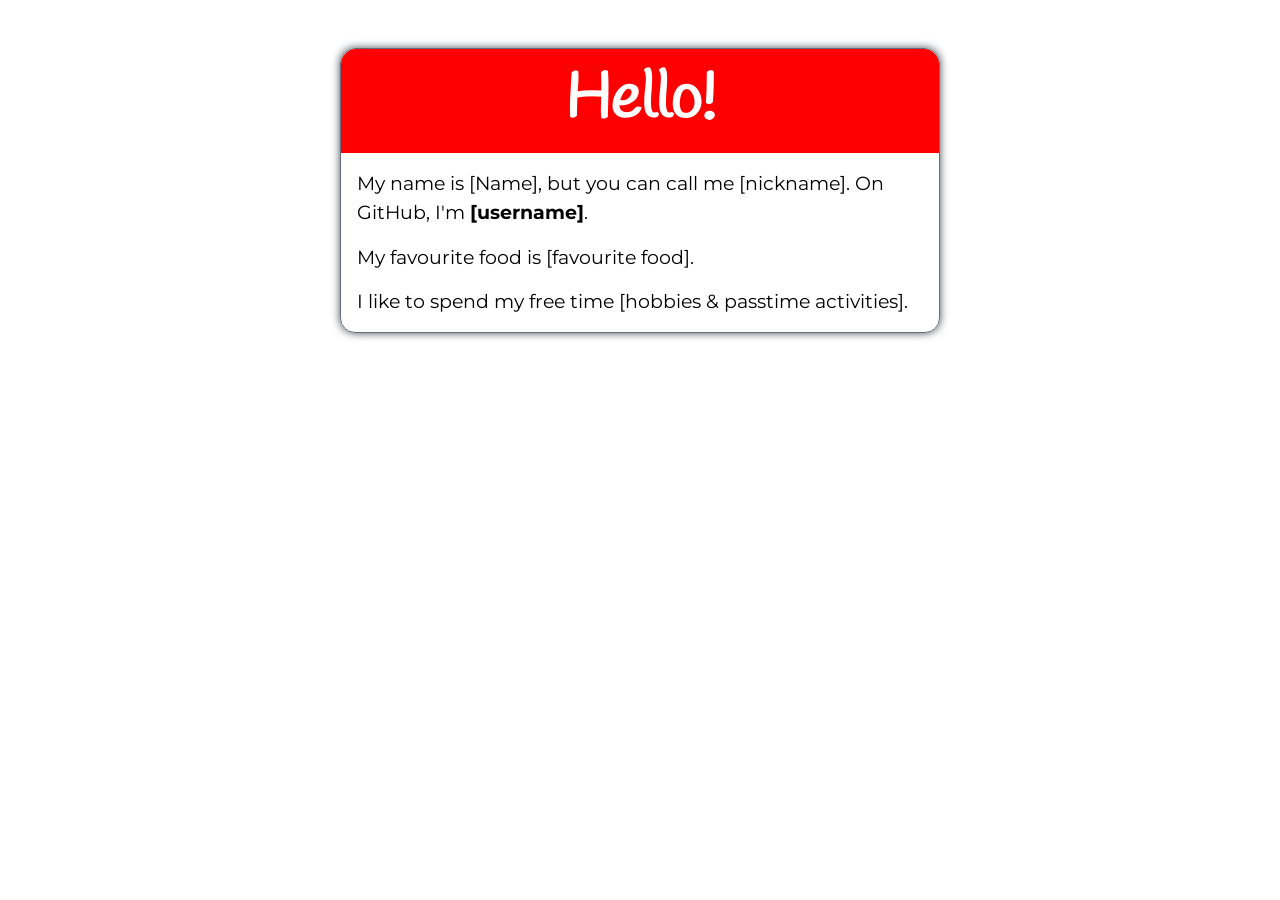
==== 02 – git & GitHub/index.html @ 87aae727 "Add files via upload" ====
<!DOCTYPE html>
<html lang="en">
	<head>
		<meta charset="utf-8">
		<meta name="viewport" content="width=device-width, initial-scale=1.0">
		<title>Hello, Git.</title>

		<!-- Make sure to change this to reflect your information! -->
		<meta name="author" content="">

		<meta name="description" content="This document is a test to make sure that GitHub Classroom is working and that I can access it properly.">

		<!-- Google Fonts -->
		<link rel="preconnect" href="https://fonts.gstatic.com">
		<link href="https://fonts.googleapis.com/css2?family=Handlee&family=Montserrat:wght@300&display=swap" rel="stylesheet">

		<!-- Stylesheets -->
		<link rel="stylesheet" type="text/css" href="css/reset.css">
		<link rel="stylesheet" type="text/css" href="css/styles.css">
	</head>
	<body>
		<div class="container">
			<h1>Hello!</h1>
			<div>
				<!-- Make sure that you include your own name, pronounciation, nickname, and GitHub handle here, -->
				<p>My name is [Name], but you can call me [nickname]. On GitHub, I'm <strong>[username]</strong>.</p>

				<!-- What's your favourite food? -->
				<p>My favourite food is [favourite food].</p>

				<!-- What do you like to do in your free time? -->
				<p>I like to spend my free time [hobbies & passtime activities].</p>

				<!-- Uncomment Line 35 so that we can see you were successful in getting your changes up on GitHub Classroom. -->
				<!-- <p>If you can see this, it means that I've been able to connect to GitHub classroom, clone a repository, make some changes, and submit those changes in the form of my own branch (go me!).</p> -->
			</div>
		</div>
	</body>
</html>
---- 02 – git & GitHub/css/styles.css ----
body {
	padding: 3rem;
}

div.container {
	margin: 0 auto;
	width: 600px;
	border: 1px solid #656d78;
	border-radius: 15px;
	box-shadow: 0 0 8px 0 #434a54;
}

h1 {
	font-family: 'Handlee', cursive;
	font-size: 4rem;
	color: white;
	text-align: center;
	background-color: red;
	padding: 0.25rem;
	border-radius: 15px 15px 0 0;
}

p {
	font-family: 'Montserrat', sans-serif;
	font-size: 1.2rem;
	padding-top: 1rem;
}

p:first-of-type {
	padding-top: 0;
}

div.container div {
	padding: 1rem;
}
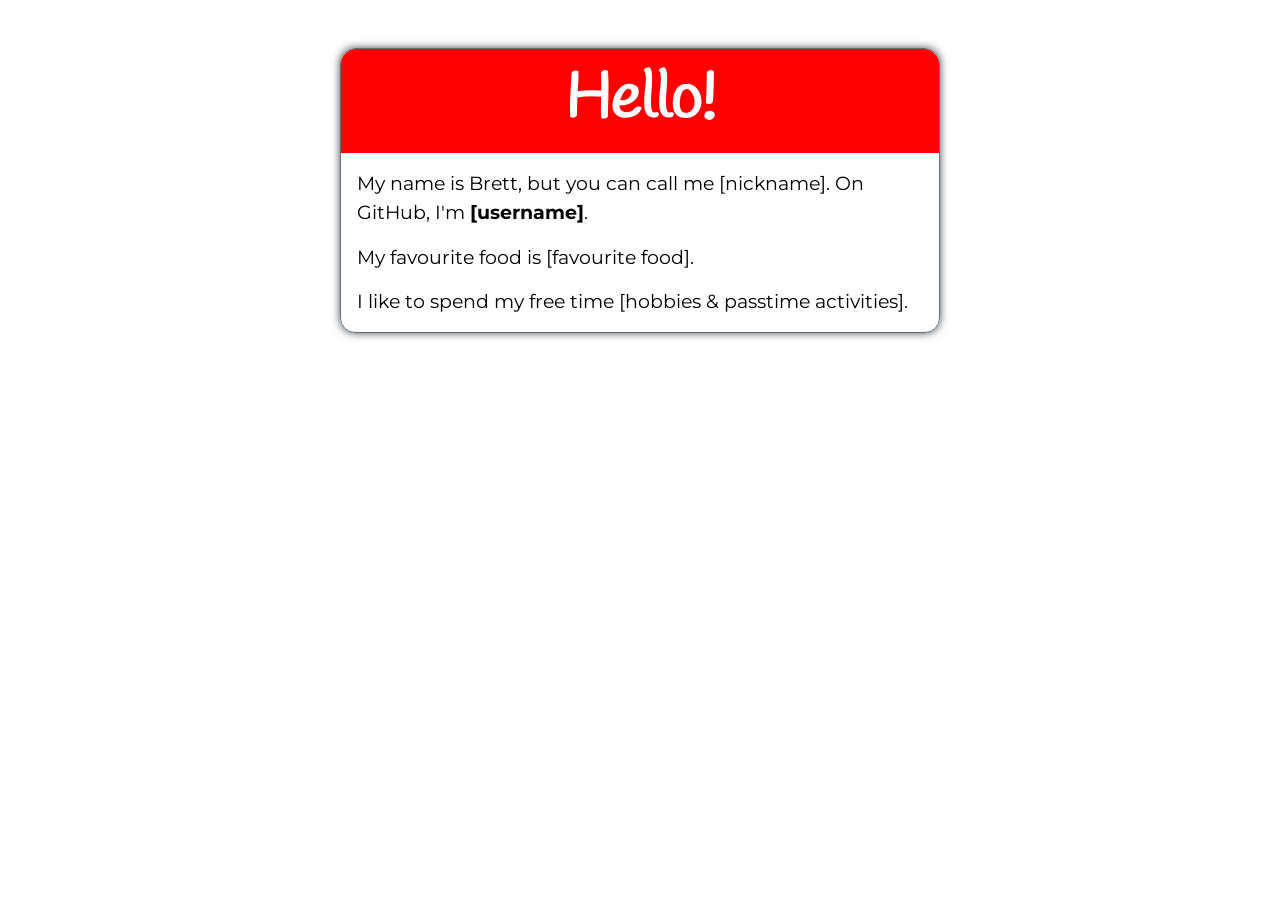
==== commit 55094edb: "Update index.html" ====
--- a/02 – git & GitHub/index.html
+++ b/02 – git & GitHub/index.html
@@ -23,7 +23,7 @@
 			<h1>Hello!</h1>
 			<div>
 				<!-- Make sure that you include your own name, pronounciation, nickname, and GitHub handle here, -->
-				<p>My name is [Name], but you can call me [nickname]. On GitHub, I'm <strong>[username]</strong>.</p>
+				<p>My name is Brett, but you can call me [nickname]. On GitHub, I'm <strong>[username]</strong>.</p>
 
 				<!-- What's your favourite food? -->
 				<p>My favourite food is [favourite food].</p>
@@ -36,4 +36,4 @@
 			</div>
 		</div>
 	</body>
-</html>+</html>
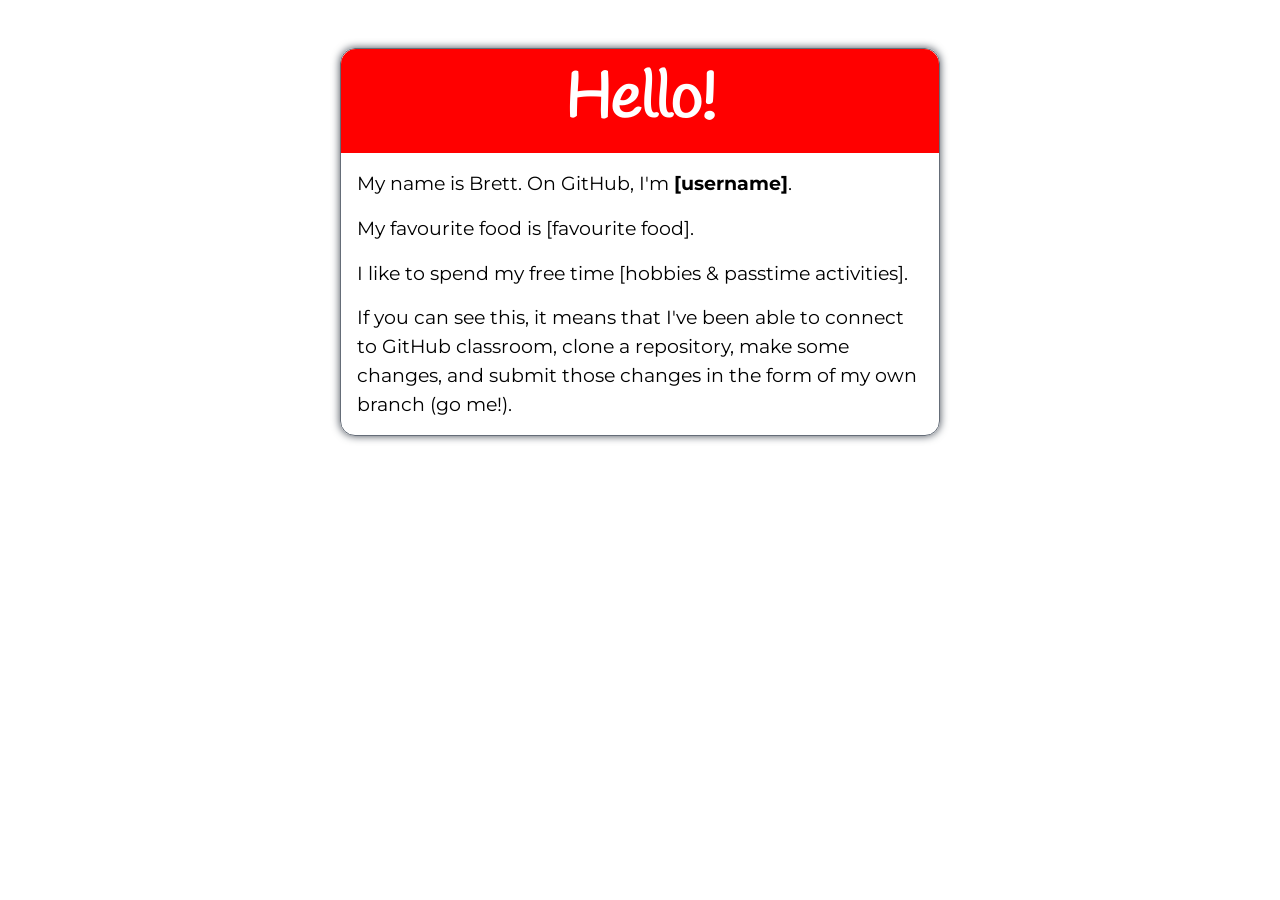
==== commit 750b7b13: "Update index.html" ====
--- a/02 – git & GitHub/index.html
+++ b/02 – git & GitHub/index.html
@@ -23,7 +23,7 @@
 			<h1>Hello!</h1>
 			<div>
 				<!-- Make sure that you include your own name, pronounciation, nickname, and GitHub handle here, -->
-				<p>My name is Brett, but you can call me [nickname]. On GitHub, I'm <strong>[username]</strong>.</p>
+				<p>My name is Brett. On GitHub, I'm <strong>[username]</strong>.</p>
 
 				<!-- What's your favourite food? -->
 				<p>My favourite food is [favourite food].</p>
@@ -32,7 +32,7 @@
 				<p>I like to spend my free time [hobbies & passtime activities].</p>
 
 				<!-- Uncomment Line 35 so that we can see you were successful in getting your changes up on GitHub Classroom. -->
-				<!-- <p>If you can see this, it means that I've been able to connect to GitHub classroom, clone a repository, make some changes, and submit those changes in the form of my own branch (go me!).</p> -->
+			 <p>If you can see this, it means that I've been able to connect to GitHub classroom, clone a repository, make some changes, and submit those changes in the form of my own branch (go me!).</p>
 			</div>
 		</div>
 	</body>
